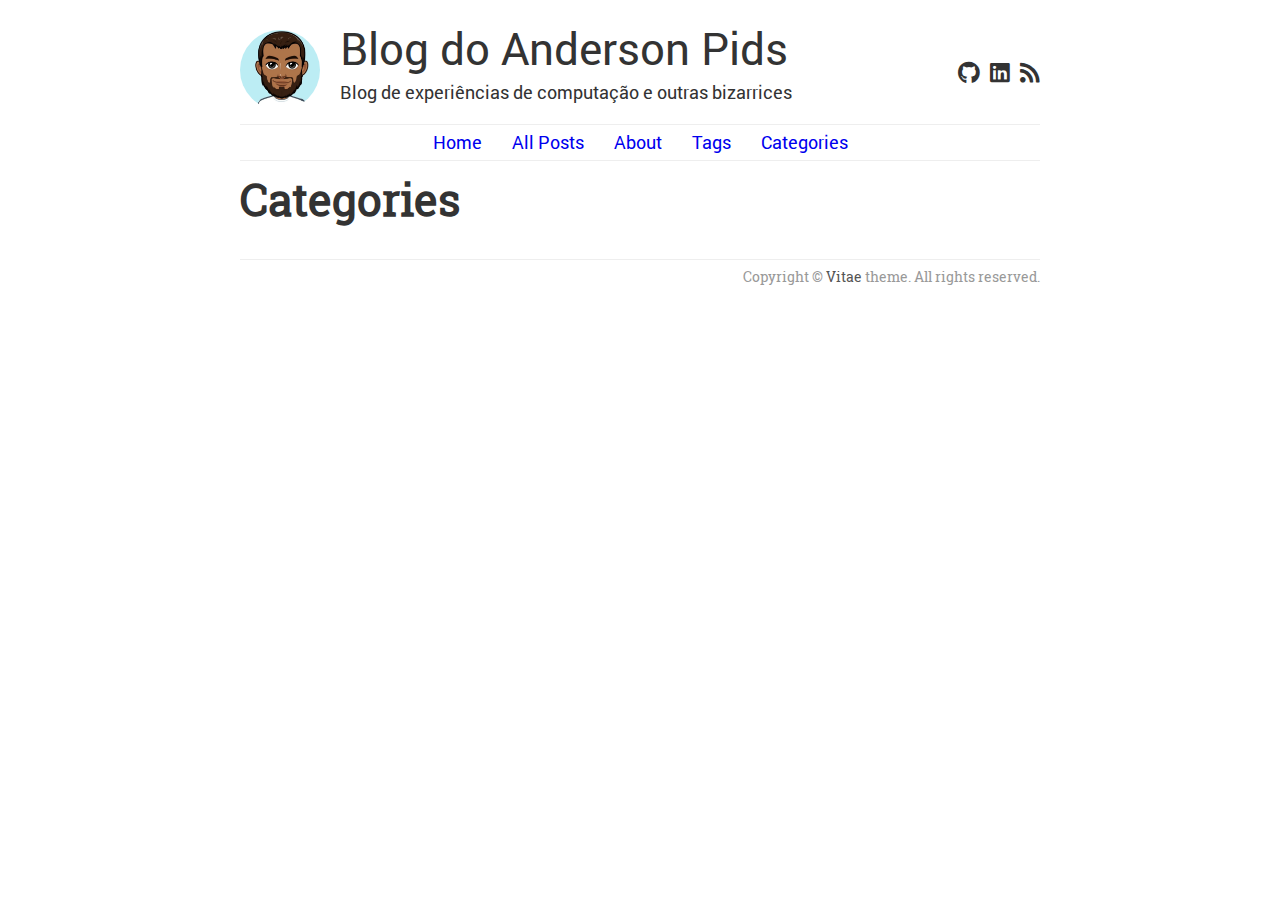
==== categories/index.html @ 7fb8c785 "deploy: 0d37d61b070c4c3a91fed378d4642ff2ad022d4d" ====
<!doctype html><html lang=en><head><meta name=generator content="Hugo 0.84.4"><meta charset=utf-8><meta name=viewport content="width=device-width,initial-scale=1"><meta http-equiv=x-ua-compatible content="IE=edge"><meta property="og:title" content="Categories"><meta name=keywords content="anderson,pids,computer,blog"><meta name=description content><meta property="og:title" content="Categories"><meta property="og:description" content="O blog de experiências de computação, algoritmos, tecnologia e otras cositas más"><meta property="og:type" content="website"><meta property="og:url" content="https://anderson-pids.github.io/categories/"><meta name=twitter:card content="summary"><meta name=twitter:title content="Categories"><meta name=twitter:description content="O blog de experiências de computação, algoritmos, tecnologia e otras cositas más"><link rel=icon type=image/png href=/favicon-32x32.png sizes=32x32><link rel=icon type=image/png href=/favicon-16x16.png sizes=16x16><link rel=alternate type=application/rss+xml href=https://anderson-pids.github.io/categories/index.xml title="Blog do Anderson Pids"><link rel=stylesheet type=text/css media=screen href=/css/normalize.css><link rel=stylesheet type=text/css media=screen href=/css/main.css><link rel=stylesheet type=text/css media=screen href=/css/all.css><link rel=stylesheet href=/css/katex.min.css crossorigin=anonymous><script defer src=/js/katex.min.js integrity=sha384-y23I5Q6l+B6vatafAwxRu/0oK/79VlbSz7Q9aiSZUvyWYIYsd+qj+o24G5ZU2zJz crossorigin=anonymous></script><script defer src=/js/auto-render.min.js integrity=sha384-kWPLUVMOks5AQFrykwIup5lo0m3iMkkHrD0uJ4H5cjeGihAutqP0yW0J6dpFiVkI crossorigin=anonymous onload=renderMathInElement(document.body)></script><title>Categories | Blog do Anderson Pids</title></head><body><header><div id=avatar><a href=https://anderson-pids.github.io/><img src=/img/vitae.jpg alt="Blog do Anderson Pids"></a></div><div id=titletext><h2 id=title><a href=https://anderson-pids.github.io/>Blog do Anderson Pids</a></h2></div><div id=title-description><p id=subtitle>Blog de experiências de computação e outras bizarrices</p><div id=social><nav><ul><li><a href=https://github.com/anderson-pids/><i title=Github class="icons fab fa-github"></i></a></li><li><a href=https://www.linkedin.com/in/andersonpimentel/><i title=Linkedin class="icons fab fa-linkedin"></i></a></li><li><a href=/index.xml><i title=RSS class="icons fas fa-rss"></i></a></li></ul></nav></div></div><div id=mainmenu><nav><ul><li><a href=/>Home</a></li><li><a href=/post>All Posts</a></li><li><a href=/about>About</a></li><li><a href=/tags>Tags</a></li><li><a href=/categories>Categories</a></li></ul></nav></div></header><main><h1 class=page-title>Categories</h1><div class=tag-cloud></div></main><footer>Copyright © <a href=https://github.com/dataCobra/hugo-vitae>Vitae</a> theme. All rights reserved.
<script type=application/javascript>var doNotTrack=!1;doNotTrack||(window.ga=window.ga||function(){(ga.q=ga.q||[]).push(arguments)},ga.l=+new Date,ga('create','UA-186928098-1','auto'),ga('send','pageview'))</script><script async src=https://www.google-analytics.com/analytics.js></script></footer></body></html>
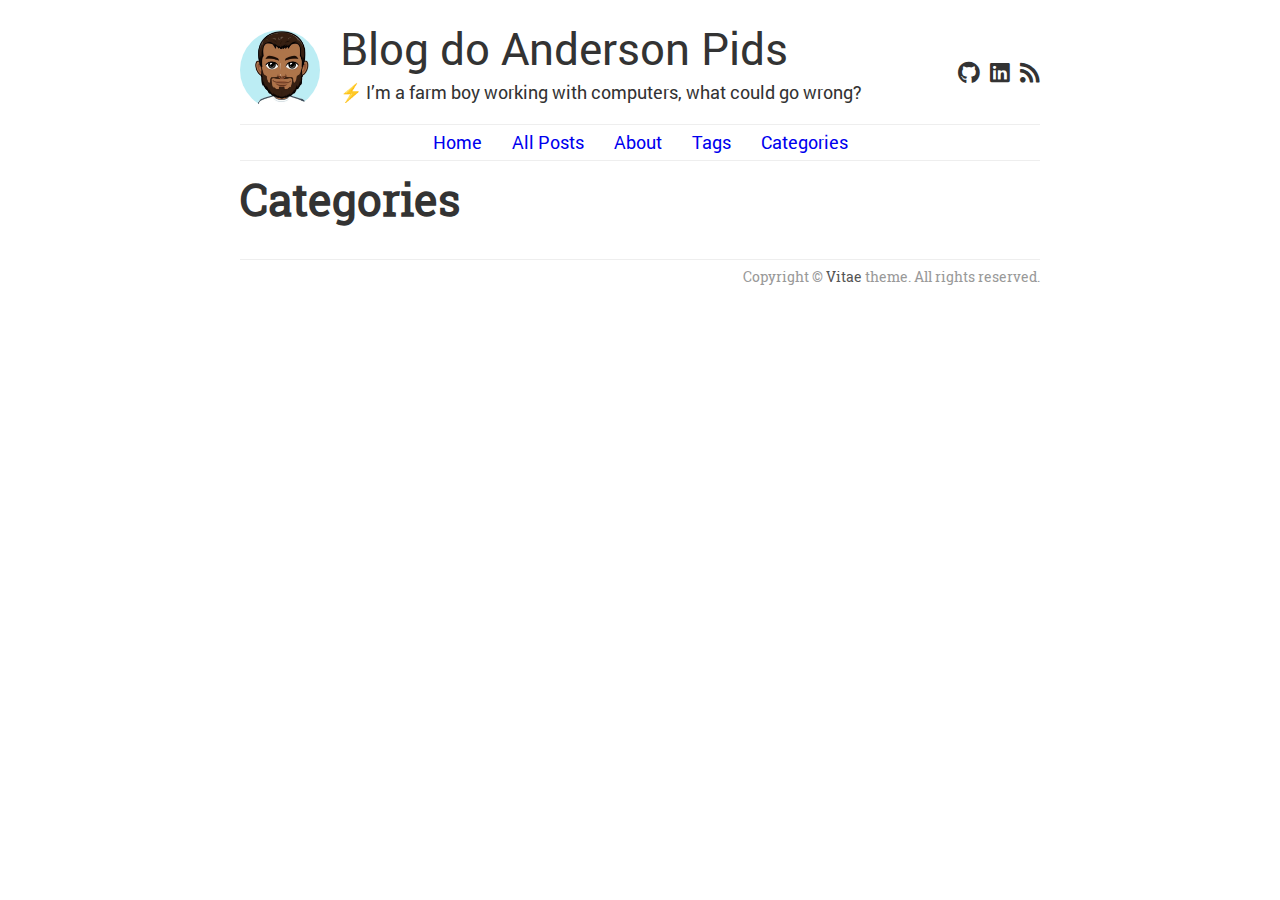
==== commit b0f108ae: "deploy: d9d519b30adcf52c09d097b8dbef1bda9c37a233" ====
--- a/categories/index.html
+++ b/categories/index.html
@@ -1,2 +1,2 @@
-<!doctype html><html lang=en><head><meta name=generator content="Hugo 0.84.4"><meta charset=utf-8><meta name=viewport content="width=device-width,initial-scale=1"><meta http-equiv=x-ua-compatible content="IE=edge"><meta property="og:title" content="Categories"><meta name=keywords content="anderson,pids,computer,blog"><meta name=description content><meta property="og:title" content="Categories"><meta property="og:description" content="O blog de experiências de computação, algoritmos, tecnologia e otras cositas más"><meta property="og:type" content="website"><meta property="og:url" content="https://anderson-pids.github.io/categories/"><meta name=twitter:card content="summary"><meta name=twitter:title content="Categories"><meta name=twitter:description content="O blog de experiências de computação, algoritmos, tecnologia e otras cositas más"><link rel=icon type=image/png href=/favicon-32x32.png sizes=32x32><link rel=icon type=image/png href=/favicon-16x16.png sizes=16x16><link rel=alternate type=application/rss+xml href=https://anderson-pids.github.io/categories/index.xml title="Blog do Anderson Pids"><link rel=stylesheet type=text/css media=screen href=/css/normalize.css><link rel=stylesheet type=text/css media=screen href=/css/main.css><link rel=stylesheet type=text/css media=screen href=/css/all.css><link rel=stylesheet href=/css/katex.min.css crossorigin=anonymous><script defer src=/js/katex.min.js integrity=sha384-y23I5Q6l+B6vatafAwxRu/0oK/79VlbSz7Q9aiSZUvyWYIYsd+qj+o24G5ZU2zJz crossorigin=anonymous></script><script defer src=/js/auto-render.min.js integrity=sha384-kWPLUVMOks5AQFrykwIup5lo0m3iMkkHrD0uJ4H5cjeGihAutqP0yW0J6dpFiVkI crossorigin=anonymous onload=renderMathInElement(document.body)></script><title>Categories | Blog do Anderson Pids</title></head><body><header><div id=avatar><a href=https://anderson-pids.github.io/><img src=/img/vitae.jpg alt="Blog do Anderson Pids"></a></div><div id=titletext><h2 id=title><a href=https://anderson-pids.github.io/>Blog do Anderson Pids</a></h2></div><div id=title-description><p id=subtitle>Blog de experiências de computação e outras bizarrices</p><div id=social><nav><ul><li><a href=https://github.com/anderson-pids/><i title=Github class="icons fab fa-github"></i></a></li><li><a href=https://www.linkedin.com/in/andersonpimentel/><i title=Linkedin class="icons fab fa-linkedin"></i></a></li><li><a href=/index.xml><i title=RSS class="icons fas fa-rss"></i></a></li></ul></nav></div></div><div id=mainmenu><nav><ul><li><a href=/>Home</a></li><li><a href=/post>All Posts</a></li><li><a href=/about>About</a></li><li><a href=/tags>Tags</a></li><li><a href=/categories>Categories</a></li></ul></nav></div></header><main><h1 class=page-title>Categories</h1><div class=tag-cloud></div></main><footer>Copyright © <a href=https://github.com/dataCobra/hugo-vitae>Vitae</a> theme. All rights reserved.
+<!doctype html><html lang=en><head><meta name=generator content="Hugo 0.85.0"><meta charset=utf-8><meta name=viewport content="width=device-width,initial-scale=1"><meta http-equiv=x-ua-compatible content="IE=edge"><meta property="og:title" content="Categories"><meta name=keywords content="anderson,pids,computer,blog"><meta name=description content><meta property="og:title" content="Categories"><meta property="og:description" content="O blog de experiências de computação, algoritmos, tecnologia e otras cositas más"><meta property="og:type" content="website"><meta property="og:url" content="https://anderson-pids.github.io/categories/"><meta name=twitter:card content="summary"><meta name=twitter:title content="Categories"><meta name=twitter:description content="O blog de experiências de computação, algoritmos, tecnologia e otras cositas más"><link rel=icon type=image/png href=/favicon-32x32.png sizes=32x32><link rel=icon type=image/png href=/favicon-16x16.png sizes=16x16><link rel=alternate type=application/rss+xml href=https://anderson-pids.github.io/categories/index.xml title="Blog do Anderson Pids"><link rel=stylesheet type=text/css media=screen href=/css/normalize.css><link rel=stylesheet type=text/css media=screen href=/css/main.css><link rel=stylesheet type=text/css media=screen href=/css/all.css><link rel=stylesheet href=/css/katex.min.css crossorigin=anonymous><script defer src=/js/katex.min.js integrity=sha384-y23I5Q6l+B6vatafAwxRu/0oK/79VlbSz7Q9aiSZUvyWYIYsd+qj+o24G5ZU2zJz crossorigin=anonymous></script><script defer src=/js/auto-render.min.js integrity=sha384-kWPLUVMOks5AQFrykwIup5lo0m3iMkkHrD0uJ4H5cjeGihAutqP0yW0J6dpFiVkI crossorigin=anonymous onload=renderMathInElement(document.body)></script><title>Categories | Blog do Anderson Pids</title></head><body><header><div id=avatar><a href=https://anderson-pids.github.io/><img src=/img/vitae.jpg alt="Blog do Anderson Pids"></a></div><div id=titletext><h2 id=title><a href=https://anderson-pids.github.io/>Blog do Anderson Pids</a></h2></div><div id=title-description><p id=subtitle>⚡ I&rsquo;m a farm boy working with computers, what could go wrong?</p><div id=social><nav><ul><li><a href=https://github.com/anderson-pids/><i title=Github class="icons fab fa-github"></i></a></li><li><a href=https://www.linkedin.com/in/andersonpimentel/><i title=Linkedin class="icons fab fa-linkedin"></i></a></li><li><a href=/index.xml><i title=RSS class="icons fas fa-rss"></i></a></li></ul></nav></div></div><div id=mainmenu><nav><ul><li><a href=/>Home</a></li><li><a href=/post>All Posts</a></li><li><a href=/about>About</a></li><li><a href=/tags>Tags</a></li><li><a href=/categories>Categories</a></li></ul></nav></div></header><main><h1 class=page-title>Categories</h1><div class=tag-cloud></div></main><footer>Copyright © <a href=https://github.com/dataCobra/hugo-vitae>Vitae</a> theme. All rights reserved.
 <script type=application/javascript>var doNotTrack=!1;doNotTrack||(window.ga=window.ga||function(){(ga.q=ga.q||[]).push(arguments)},ga.l=+new Date,ga('create','UA-186928098-1','auto'),ga('send','pageview'))</script><script async src=https://www.google-analytics.com/analytics.js></script></footer></body></html>